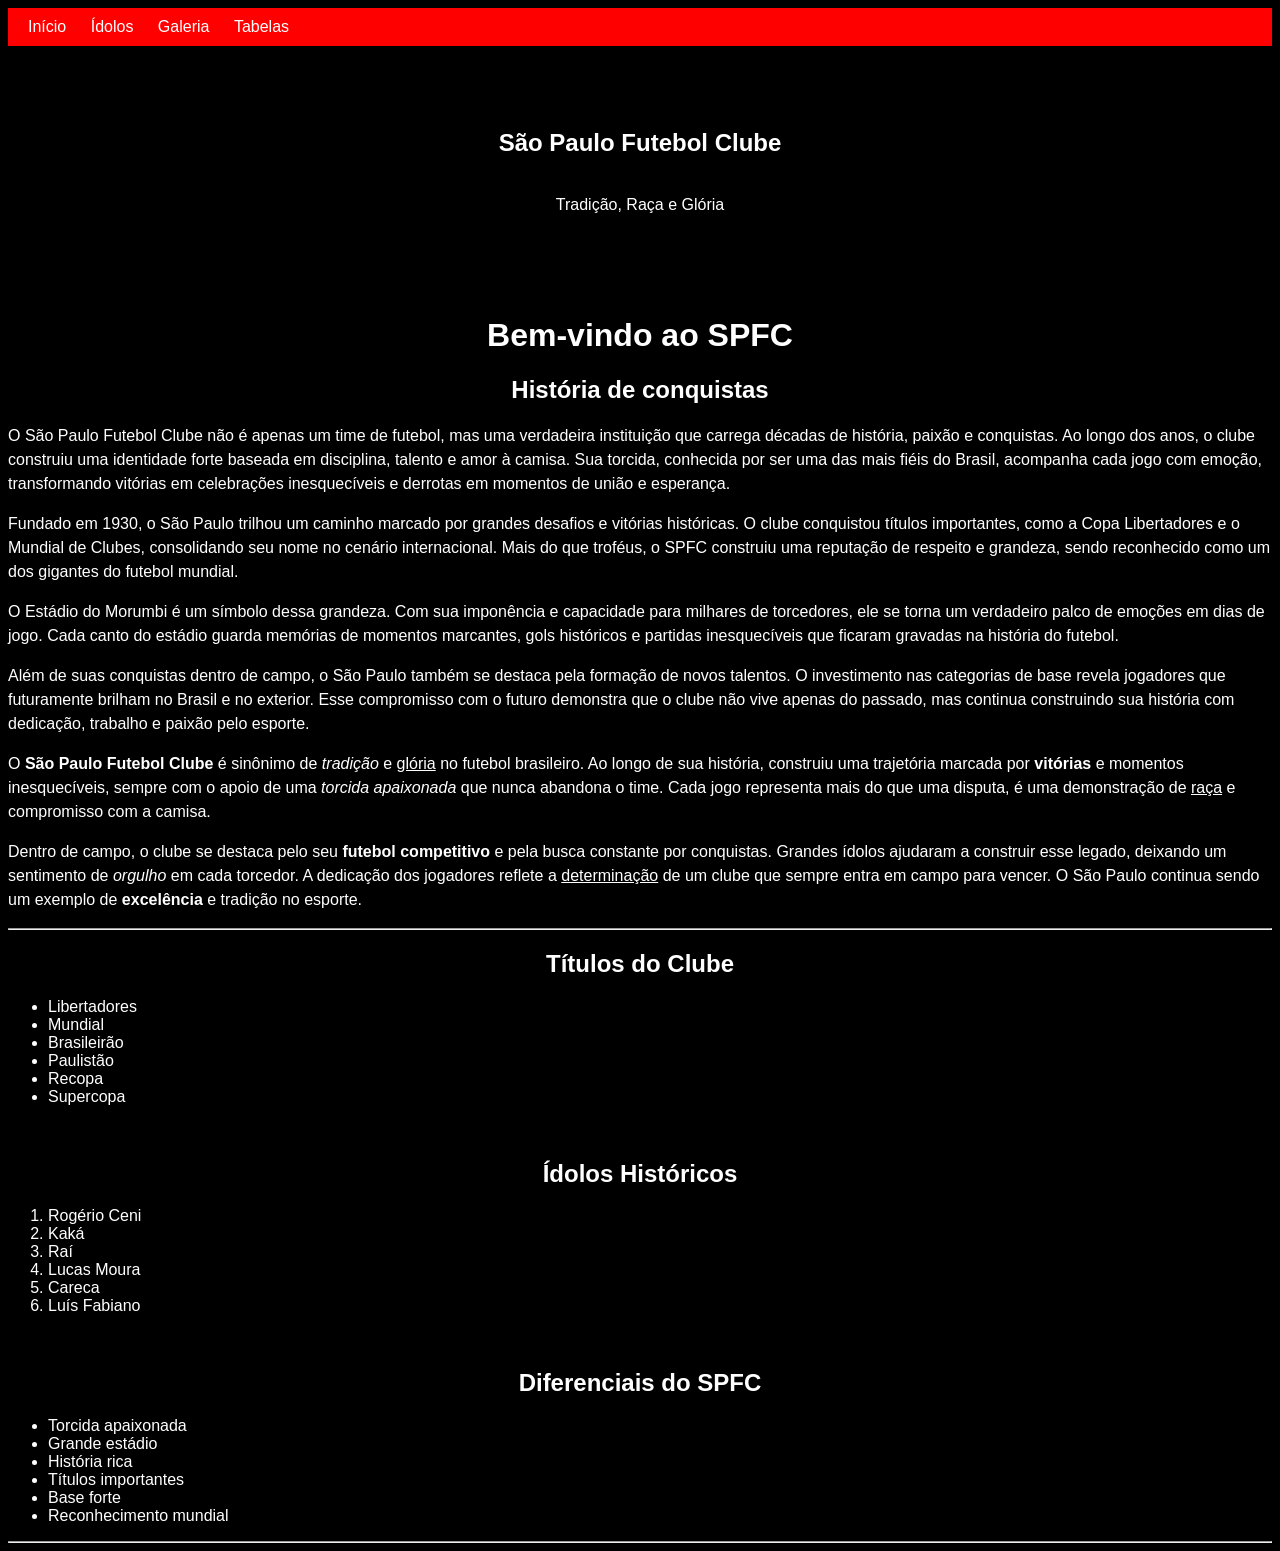
==== Projeto/index.html @ 44fb4c19 "Add files via upload" ====
<!DOCTYPE html>
<html lang="pt-br">
<head>
<meta charset="UTF-8">
<title>SPFC - Página Inicial</title>

<link rel="stylesheet" href="css/style.css">
<link rel="icon" href="https://upload.wikimedia.org/wikipedia/commons/4/4e/Sao_Paulo_FC_crest.svg">

</head>

<link rel="icon" href="https://upload.wikimedia.org/wikipedia/commons/thumb/6/6f/Brasao_do_Sao_Paulo_Futebol_Clube.svg/3840px-Brasao_do_Sao_Paulo_Futebol_Clube.svg.png">

<body id="topo">

<!-- MENU -->
<header>
<nav>
  <a href="index.html">Início</a>
  <a href="idolos.html">Ídolos</a>
  <a href="galeria.html">Galeria</a>
  <a href="tabelas.html">Tabelas</a>
</nav>
</header>

<!-- BANNER -->
<section class="banner">
  <div class="overlay">
    <h1>São Paulo Futebol Clube</h1>
    <p>Tradição, Raça e Glória</p>
  </div>
</section>

<!-- TÍTULOS -->
<h1>Bem-vindo ao SPFC</h1>
<h2>História de conquistas</h2>

<!-- PARÁGRAFOS -->
<p>
O São Paulo Futebol Clube não é apenas um time de futebol, mas uma verdadeira instituição que carrega décadas de história, paixão e conquistas. Ao longo dos anos, o clube construiu uma identidade forte baseada em disciplina, talento e amor à camisa. Sua torcida, conhecida por ser uma das mais fiéis do Brasil, acompanha cada jogo com emoção, transformando vitórias em celebrações inesquecíveis e derrotas em momentos de união e esperança.
</p>

<p>
Fundado em 1930, o São Paulo trilhou um caminho marcado por grandes desafios e vitórias históricas. O clube conquistou títulos importantes, como a Copa Libertadores e o Mundial de Clubes, consolidando seu nome no cenário internacional. Mais do que troféus, o SPFC construiu uma reputação de respeito e grandeza, sendo reconhecido como um dos gigantes do futebol mundial.
</p>

<p>
O Estádio do Morumbi é um símbolo dessa grandeza. Com sua imponência e capacidade para milhares de torcedores, ele se torna um verdadeiro palco de emoções em dias de jogo. Cada canto do estádio guarda memórias de momentos marcantes, gols históricos e partidas inesquecíveis que ficaram gravadas na história do futebol.
</p>

<p>
Além de suas conquistas dentro de campo, o São Paulo também se destaca pela formação de novos talentos. O investimento nas categorias de base revela jogadores que futuramente brilham no Brasil e no exterior. Esse compromisso com o futuro demonstra que o clube não vive apenas do passado, mas continua construindo sua história com dedicação, trabalho e paixão pelo esporte.
</p>

<!-- TEXTOS FORMATADOS -->
<p>
O <b>São Paulo Futebol Clube</b> é sinônimo de <i>tradição</i> e <u>glória</u> no futebol brasileiro. 
Ao longo de sua história, construiu uma trajetória marcada por <b>vitórias</b> e momentos inesquecíveis, 
sempre com o apoio de uma <i>torcida apaixonada</i> que nunca abandona o time. 
Cada jogo representa mais do que uma disputa, é uma demonstração de <u>raça</u> e compromisso com a camisa.
</p>

<p>
Dentro de campo, o clube se destaca pelo seu <b>futebol competitivo</b> e pela busca constante por conquistas. 
Grandes ídolos ajudaram a construir esse legado, deixando um sentimento de <i>orgulho</i> em cada torcedor. 
A dedicação dos jogadores reflete a <u>determinação</u> de um clube que sempre entra em campo para vencer. 
O São Paulo continua sendo um exemplo de <b>excelência</b> e tradição no esporte.
</p>

<hr>

<!-- LISTAS -->
<h2>Títulos do Clube</h2>
<ul>
<li>Libertadores</li>
<li>Mundial</li>
<li>Brasileirão</li>
<li>Paulistão</li>
<li>Recopa</li>
<li>Supercopa</li>
</ul>

<br>

<h2>Ídolos Históricos</h2>
<ol>
<li>Rogério Ceni</li>
<li>Kaká</li>
<li>Raí</li>
<li>Lucas Moura</li>
<li>Careca</li>
<li>Luís Fabiano</li>
</ol>

<br>

<h2>Diferenciais do SPFC</h2>
<ul>
<li>Torcida apaixonada</li>
<li>Grande estádio</li>
<li>História rica</li>
<li>Títulos importantes</li>
<li>Base forte</li>
<li>Reconhecimento mundial</li>
</ul>

<hr>

</body>
</html>
---- Projeto/css/style.css ----
body {
  background: black;
  color: white;
  font-family: Arial;
}

nav {
  background: red;
  padding: 10px;
}

nav a {
  color: white;
  margin: 10px;
  text-decoration: none;
}

h1, h2 {
  text-align: center;
}

p {
  line-height: 1.5;
}

img {
  margin: 10px;
}

table {
  background: white;
  color: black;
}

button {
  margin-top: 10px;
}

.banner {
  height: 250px;
  background: url('https://via.placeholder.com/1200x250') no-repeat center;
  background-size: cover;
  position: relative;
}

.overlay {
  background: rgba(0,0,0,0.6);
  height: 100%;
  display: flex;
  flex-direction: column;
  justify-content: center;
  align-items: center;
  color: white;
}

header {
  position: sticky;
  top: 0;
}

footer {
  text-align: center;
  padding: 20px;
  background: red;
  margin-top: 20px;
}
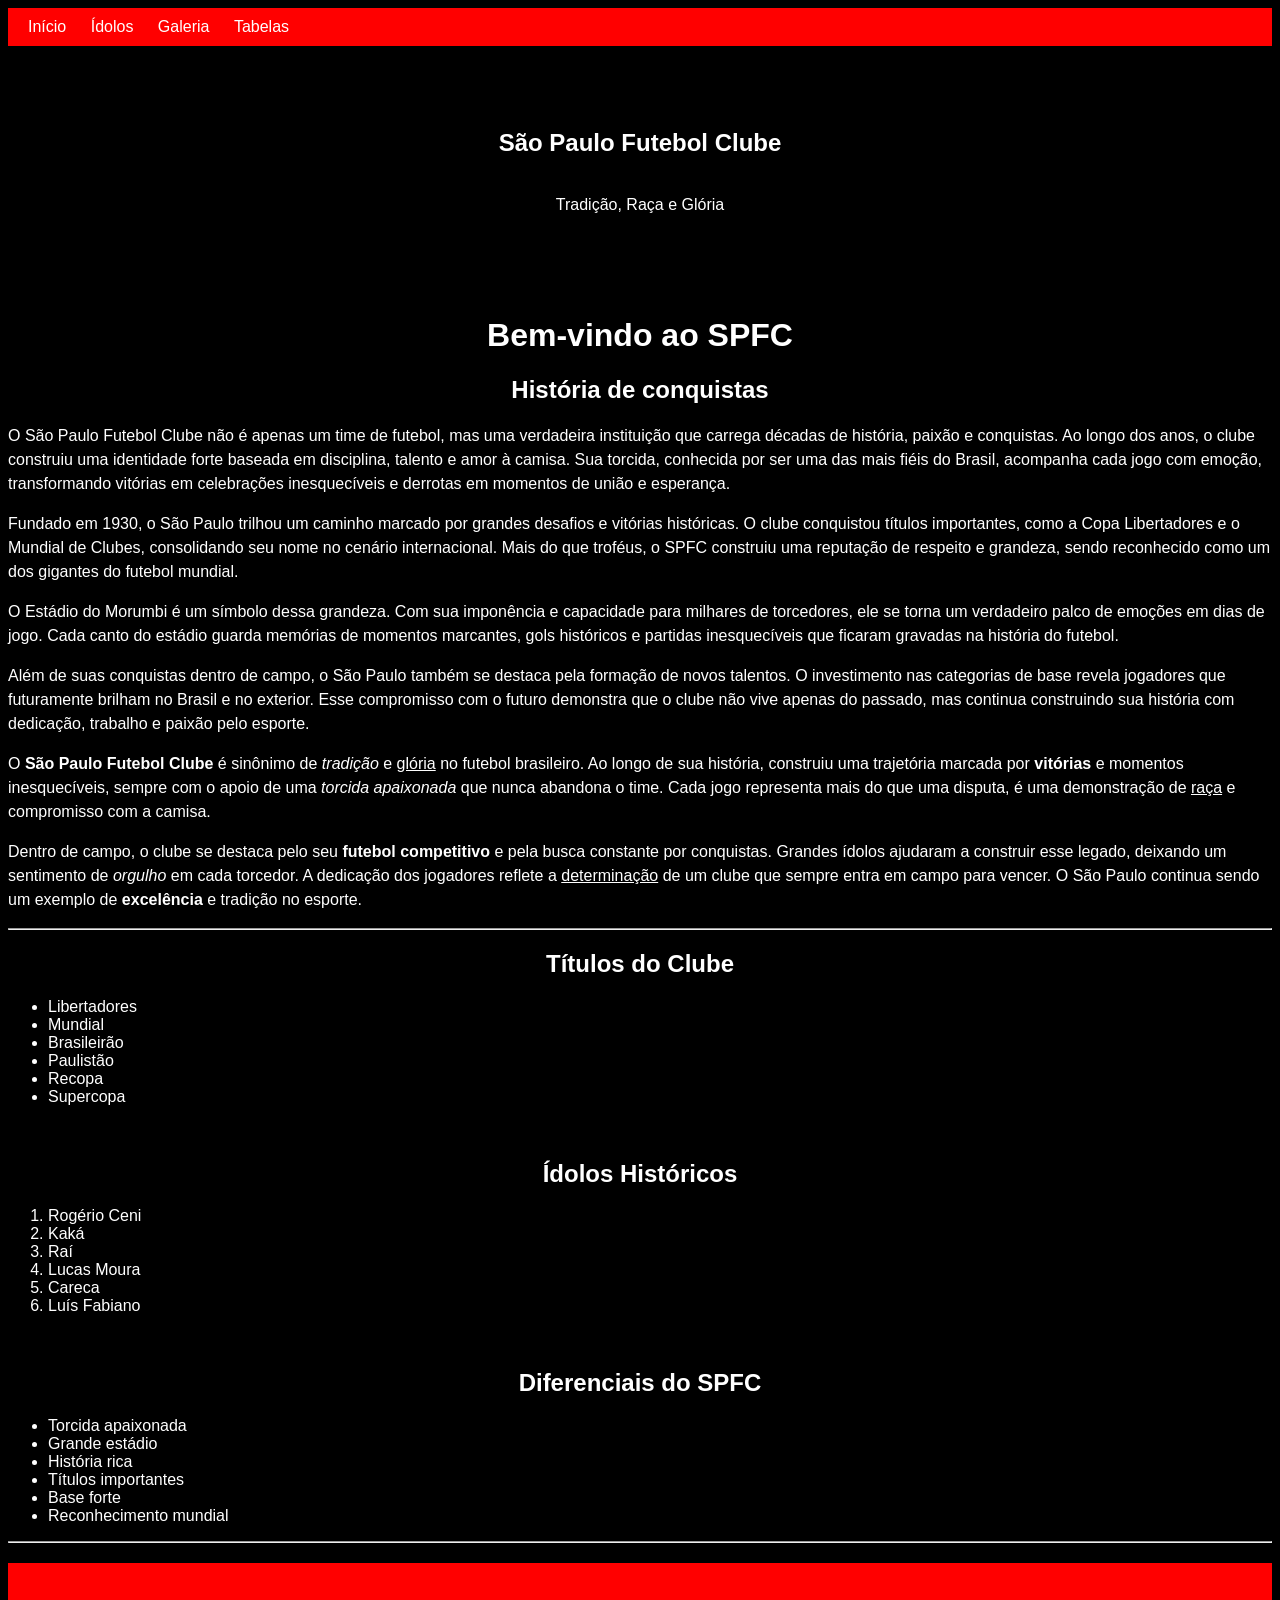
==== commit 12a78a5e: "Add files via upload" ====
--- a/Projeto/index.html
+++ b/Projeto/index.html
@@ -107,4 +107,8 @@
 <hr>
 
 </body>
-</html>+</html>
+
+<footer>
+
+</footer>
